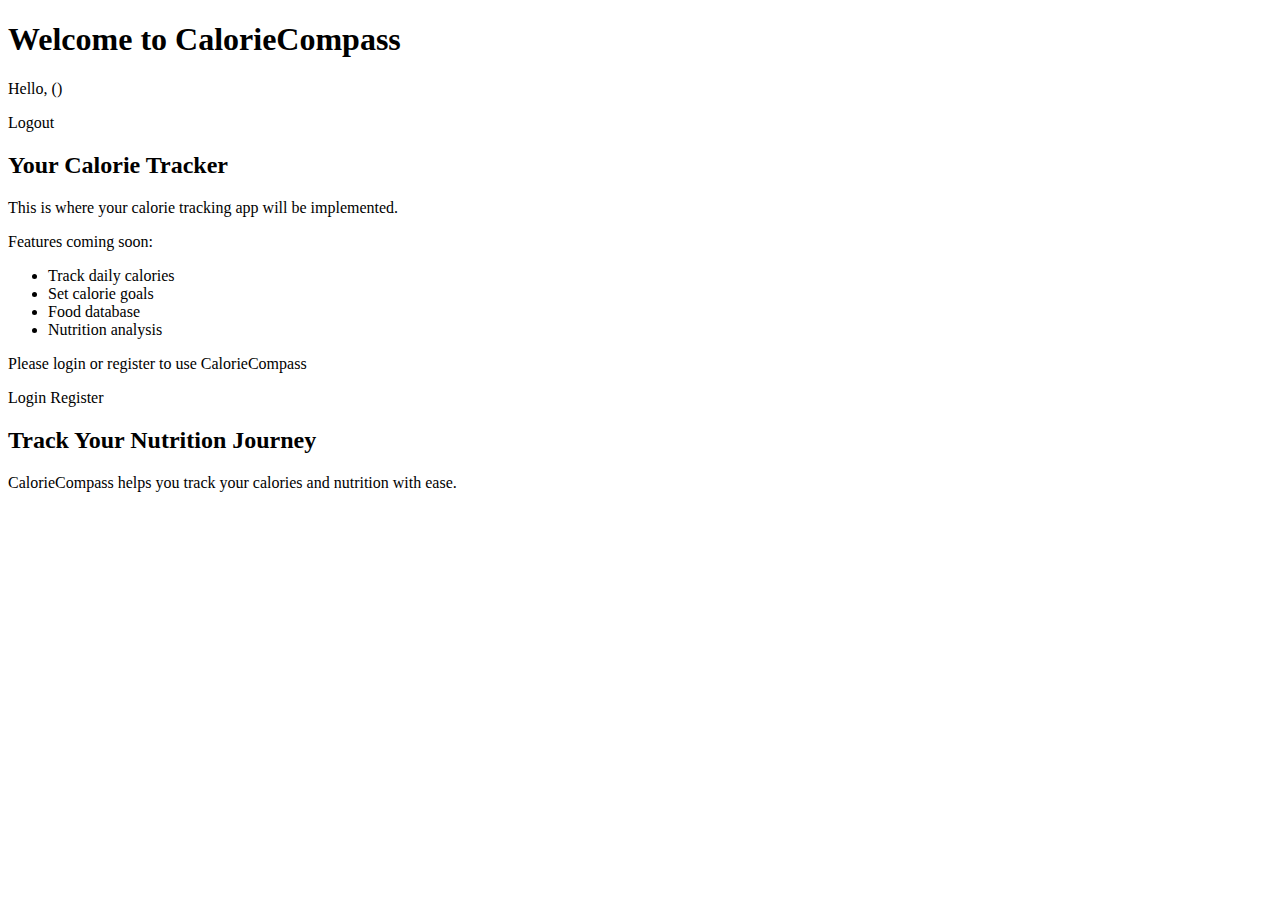
==== CalorieCompassSpring/src/main/resources/templates/index.html @ 83078d20 "auth" ====
<!DOCTYPE html>
<html lang="en" xmlns:th="http://www.thymeleaf.org">
<head>
    <meta charset="UTF-8">
    <meta name="viewport" content="width=device-width, initial-scale=1.0">
    <title>Home - CalorieCompass</title>
    <link rel="stylesheet" th:href="@{/css/style.css}">
</head>
<body>
    <div class="container">
        <h1>Welcome to CalorieCompass</h1>
        
        <div th:if="${user}" class="user-info">
            <p>Hello, <strong th:text="${user.name}"></strong> (<span th:text="${user.email}"></span>)</p>
            <a th:href="@{/logout}" class="logout-btn">Logout</a>
        </div>
        
        <div th:if="${user}" class="app-content">
            <h2>Your Calorie Tracker</h2>
            <p>This is where your calorie tracking app will be implemented.</p>
            <p>Features coming soon:</p>
            <ul>
                <li>Track daily calories</li>
                <li>Set calorie goals</li>
                <li>Food database</li>
                <li>Nutrition analysis</li>
            </ul>
        </div>
        
        <div th:unless="${user}" class="auth-buttons">
            <p>Please login or register to use CalorieCompass</p>
            <div class="button-group">
                <a th:href="@{/login}" class="btn">Login</a>
                <a th:href="@{/register}" class="btn">Register</a>
            </div>
        </div>
        
        <div th:unless="${user}" class="info-section">
            <h2>Track Your Nutrition Journey</h2>
            <p>CalorieCompass helps you track your calories and nutrition with ease.</p>
        </div>
    </div>
</body>
</html>
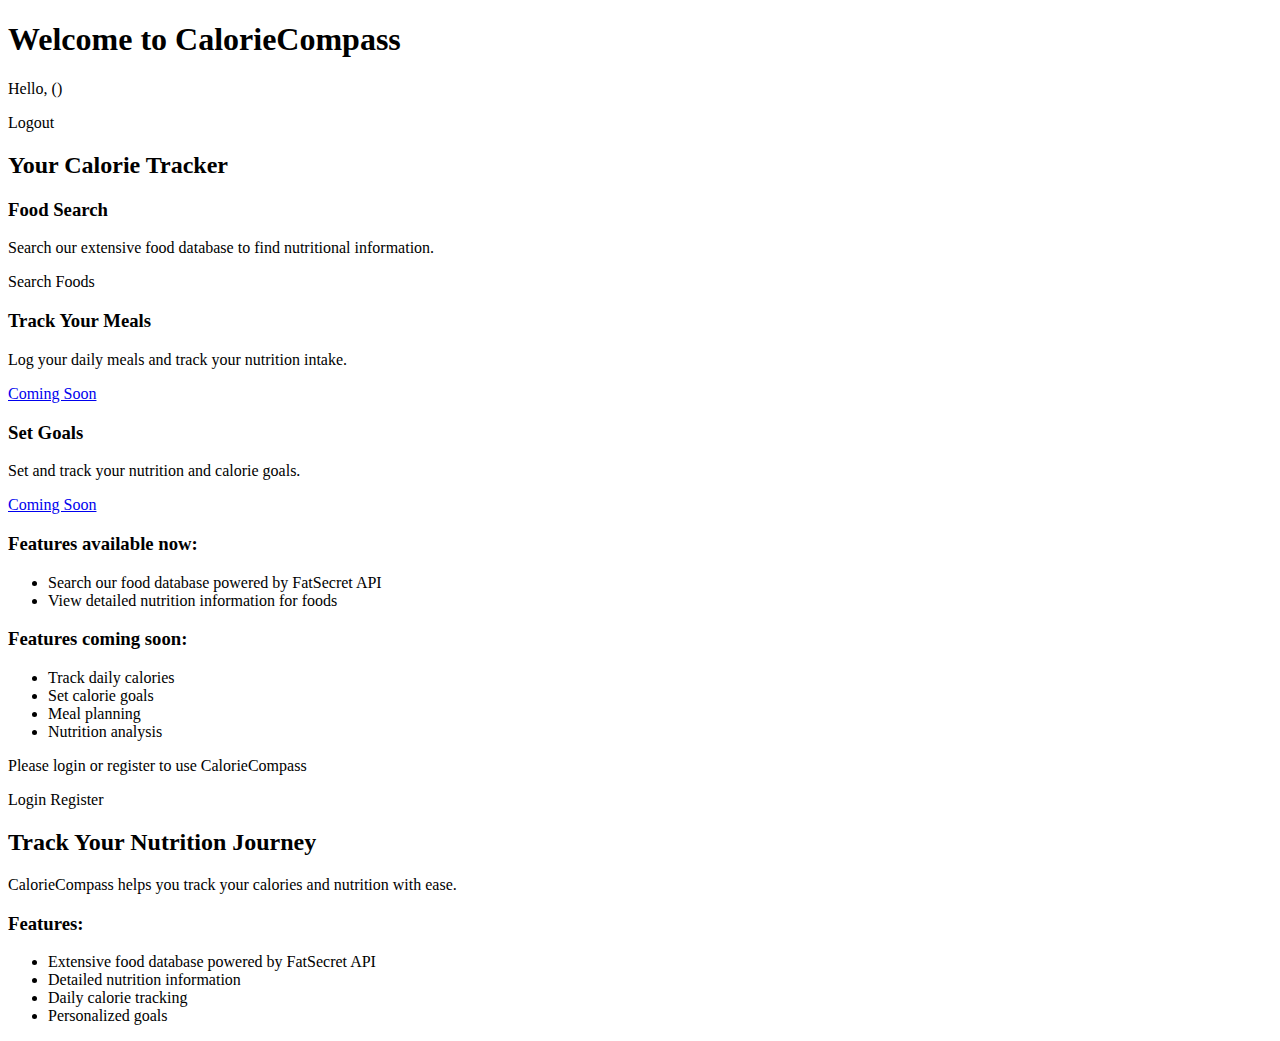
==== commit 0606fd63: "fatsecret api integration" ====
--- a/CalorieCompassSpring/src/main/resources/templates/index.html
+++ b/CalorieCompassSpring/src/main/resources/templates/index.html
@@ -17,14 +17,42 @@
         
         <div th:if="${user}" class="app-content">
             <h2>Your Calorie Tracker</h2>
-            <p>This is where your calorie tracking app will be implemented.</p>
-            <p>Features coming soon:</p>
-            <ul>
-                <li>Track daily calories</li>
-                <li>Set calorie goals</li>
-                <li>Food database</li>
-                <li>Nutrition analysis</li>
-            </ul>
+            
+            <div class="feature-tiles">
+                <div class="feature-tile">
+                    <h3>Food Search</h3>
+                    <p>Search our extensive food database to find nutritional information.</p>
+                    <a th:href="@{/foods/search}" class="btn">Search Foods</a>
+                </div>
+                
+                <div class="feature-tile">
+                    <h3>Track Your Meals</h3>
+                    <p>Log your daily meals and track your nutrition intake.</p>
+                    <a href="#" class="btn disabled">Coming Soon</a>
+                </div>
+                
+                <div class="feature-tile">
+                    <h3>Set Goals</h3>
+                    <p>Set and track your nutrition and calorie goals.</p>
+                    <a href="#" class="btn disabled">Coming Soon</a>
+                </div>
+            </div>
+            
+            <div class="feature-description">
+                <h3>Features available now:</h3>
+                <ul>
+                    <li>Search our food database powered by FatSecret API</li>
+                    <li>View detailed nutrition information for foods</li>
+                </ul>
+                
+                <h3>Features coming soon:</h3>
+                <ul>
+                    <li>Track daily calories</li>
+                    <li>Set calorie goals</li>
+                    <li>Meal planning</li>
+                    <li>Nutrition analysis</li>
+                </ul>
+            </div>
         </div>
         
         <div th:unless="${user}" class="auth-buttons">
@@ -38,6 +66,16 @@
         <div th:unless="${user}" class="info-section">
             <h2>Track Your Nutrition Journey</h2>
             <p>CalorieCompass helps you track your calories and nutrition with ease.</p>
+            
+            <div class="features-preview">
+                <h3>Features:</h3>
+                <ul>
+                    <li>Extensive food database powered by FatSecret API</li>
+                    <li>Detailed nutrition information</li>
+                    <li>Daily calorie tracking</li>
+                    <li>Personalized goals</li>
+                </ul>
+            </div>
         </div>
     </div>
 </body>
